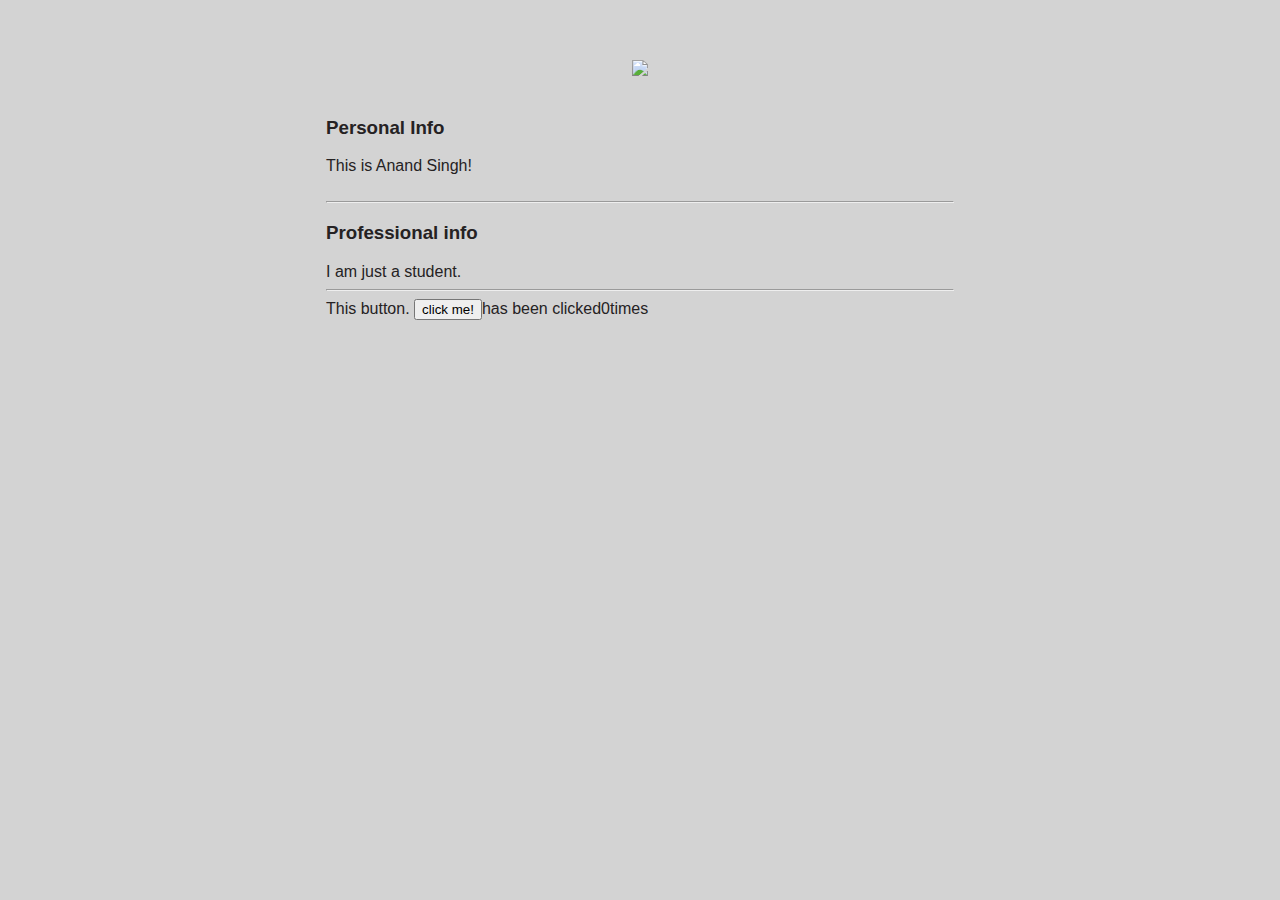
==== ui/index.html @ 53329e2a "[imad-console] Updates ui/index.html" ====
<!doctype html>
<html>
    <head>
        <link href="/ui/style.css" rel="stylesheet" />
    </head>
    <body>
        <div class="container">
            <div class="center">
            <img id='madi' src="https://lh3.googleusercontent.com/-2aunSXT151M/WH9EBYuVo4I/AAAAAAAABXM/i5c9Y8e5ASojKtc5KC5AsDa7qAvCMAonACEwYBhgL/h120/IMG_20170118_155947.jpg" class="img-medium"/>
            </div>
            <br>
            <h3>Personal Info</h3>
            <div>This is Anand Singh!</div>
            <br>
            <hr/>
            <h3>Professional info</h3>
            <div>I am just a student.</div>
            <hr/>
            <div class="footer">
                This button. <button id='counter'>click me!</button>has been clicked<span id='count'>0</span>times
            </div>
    </div>
        
        <script type="text/javascript" src="/ui/main.js">
        </script>
    </body>
</html>
---- ui/style.css ----
body {
    font-family: sans-serif;
    background-color: lightgrey;
    margin-top: 60px;
}

.center {
    text-align: center;
}

.text-big {
    font-size: 300%;
}

.bold {
    font-weight: bold;
}

.img-medium {
    height: 200px;
}

.container {
    max-width: 628px;
    color: #252223;
    font-family: sans-serif;
    margin: 0 auto;
    
    padding-left: 20px;
    padding-right: 20px;
}
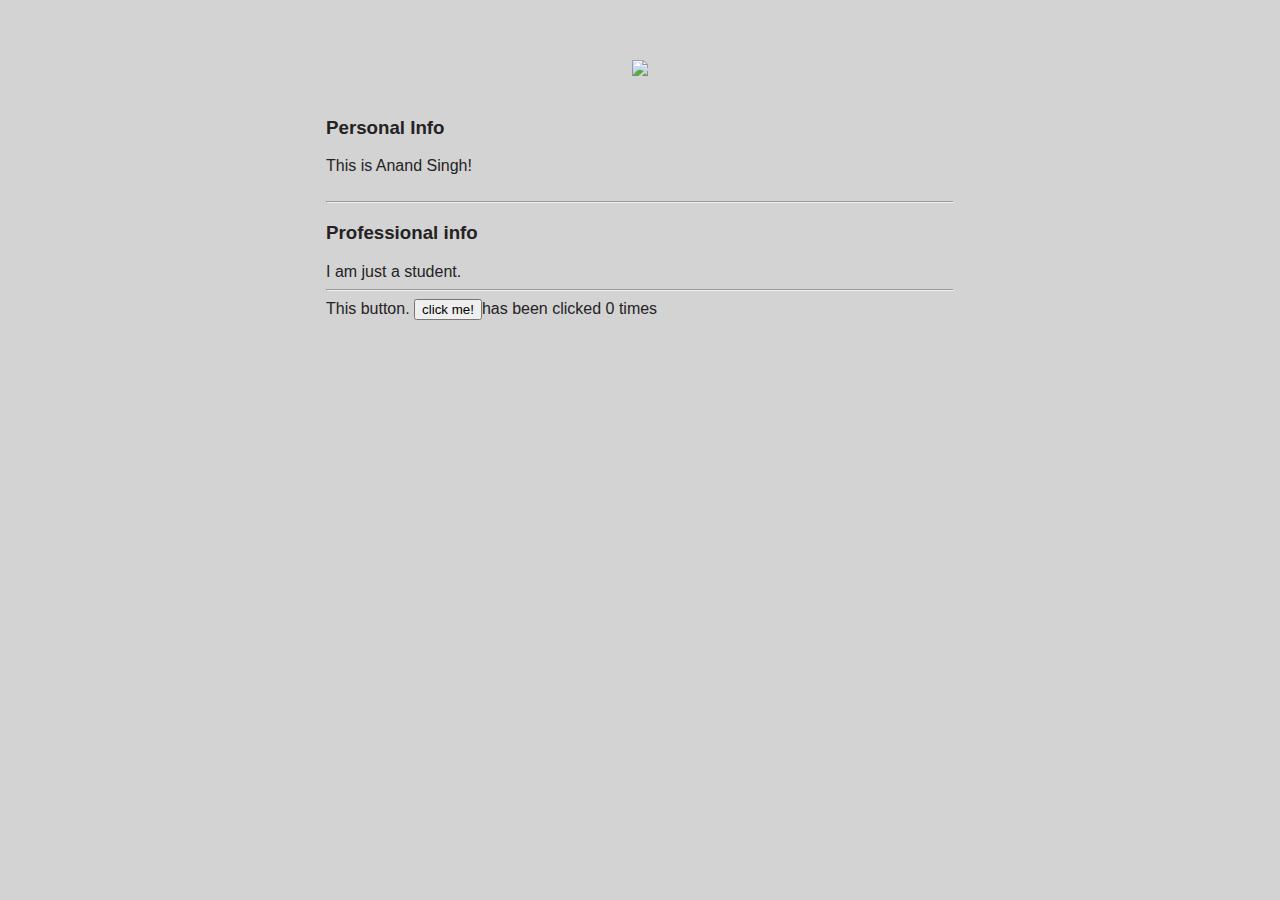
==== commit 59966bca: "[imad-console] Updates ui/index.html" ====
--- a/ui/index.html
+++ b/ui/index.html
@@ -17,7 +17,7 @@
             <div>I am just a student.</div>
             <hr/>
             <div class="footer">
-                This button. <button id='counter'>click me!</button>has been clicked<span id='count'>0</span>times
+                This button. <button id="counter">click me!</button>has been clicked<span id="count"> 0 </span>times
             </div>
     </div>
         
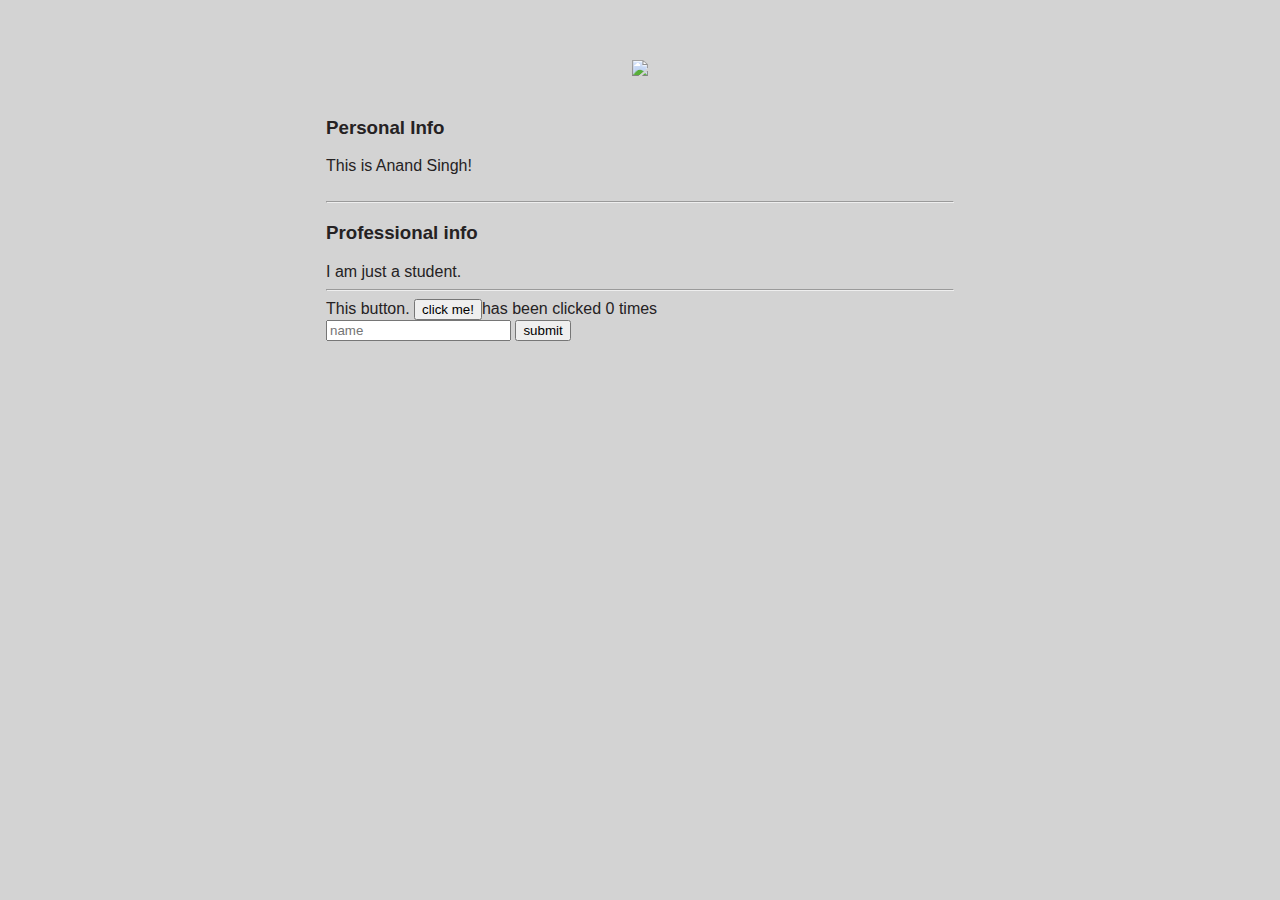
==== commit 0a03cbc7: "[imad-console] Updates ui/index.html" ====
--- a/ui/index.html
+++ b/ui/index.html
@@ -18,6 +18,10 @@
             <hr/>
             <div class="footer">
                 This button. <button id="counter">click me!</button>has been clicked<span id="count"> 0 </span>times
+                <br/>
+                <input type="text" id="name" placeholder="name"></input>
+                <input type="submit" value="submit"></input>
+                
             </div>
     </div>
         
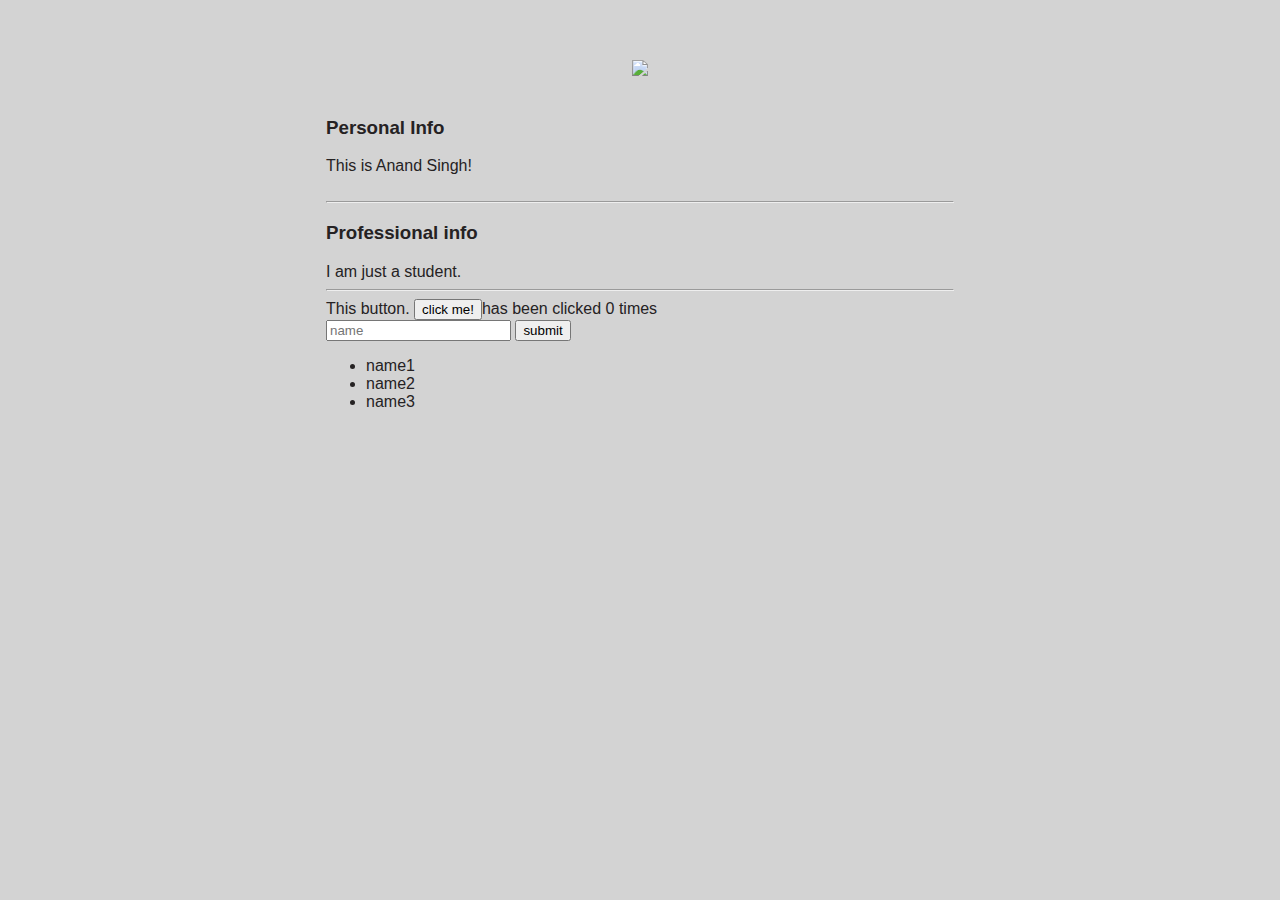
==== commit f944abd0: "[imad-console] Updates ui/index.html" ====
--- a/ui/index.html
+++ b/ui/index.html
@@ -21,6 +21,11 @@
                 <br/>
                 <input type="text" id="name" placeholder="name"></input>
                 <input type="submit" value="submit"></input>
+                <ul>
+                    <li>name1</li>
+                    <li>name2</li>
+                    <li>name3</li>
+                </ul>
                 
             </div>
     </div>
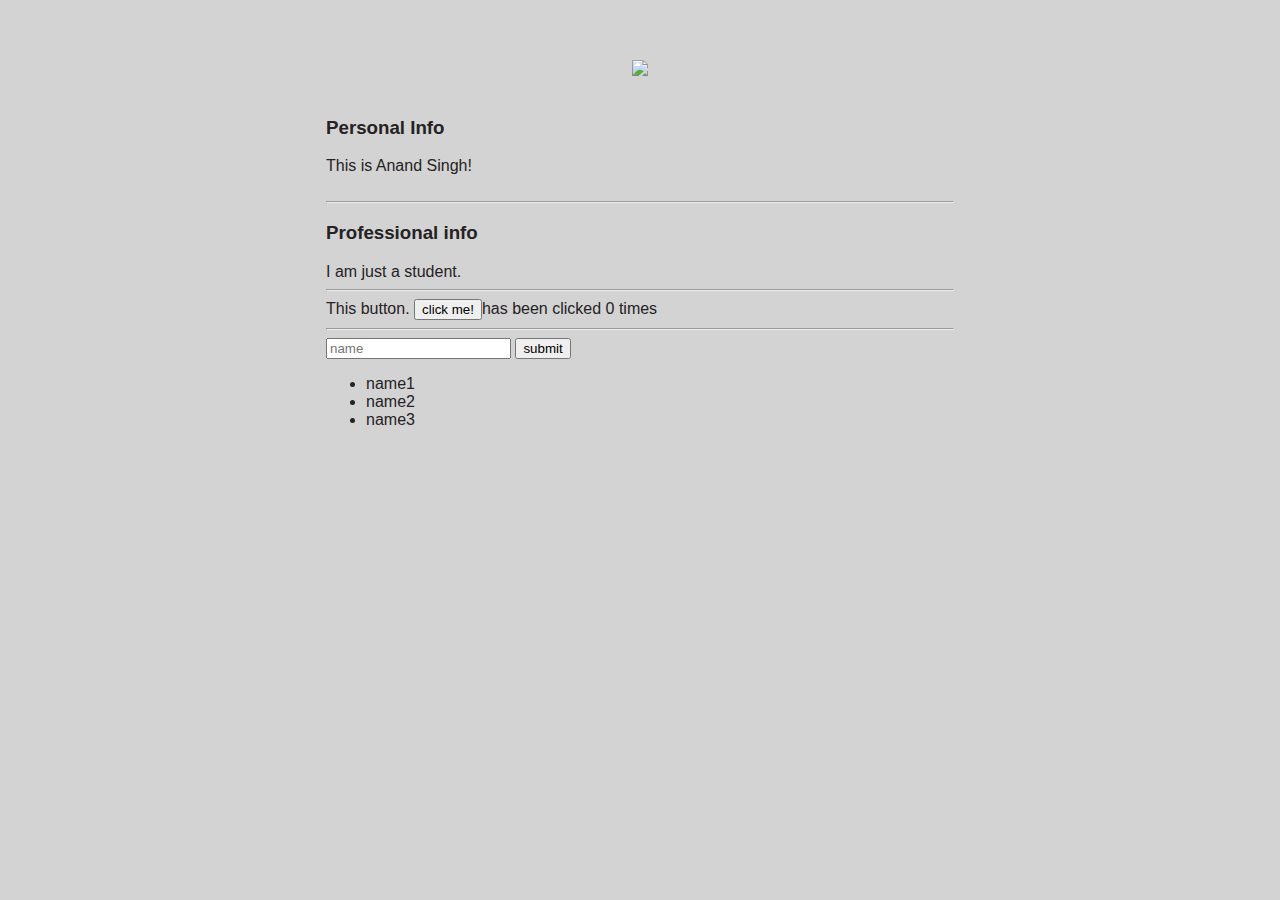
==== commit 8f5b3a8b: "[imad-console] Updates ui/index.html" ====
--- a/ui/index.html
+++ b/ui/index.html
@@ -19,6 +19,7 @@
             <div class="footer">
                 This button. <button id="counter">click me!</button>has been clicked<span id="count"> 0 </span>times
                 <br/>
+                <hr/>
                 <input type="text" id="name" placeholder="name"></input>
                 <input type="submit" value="submit"></input>
                 <ul>
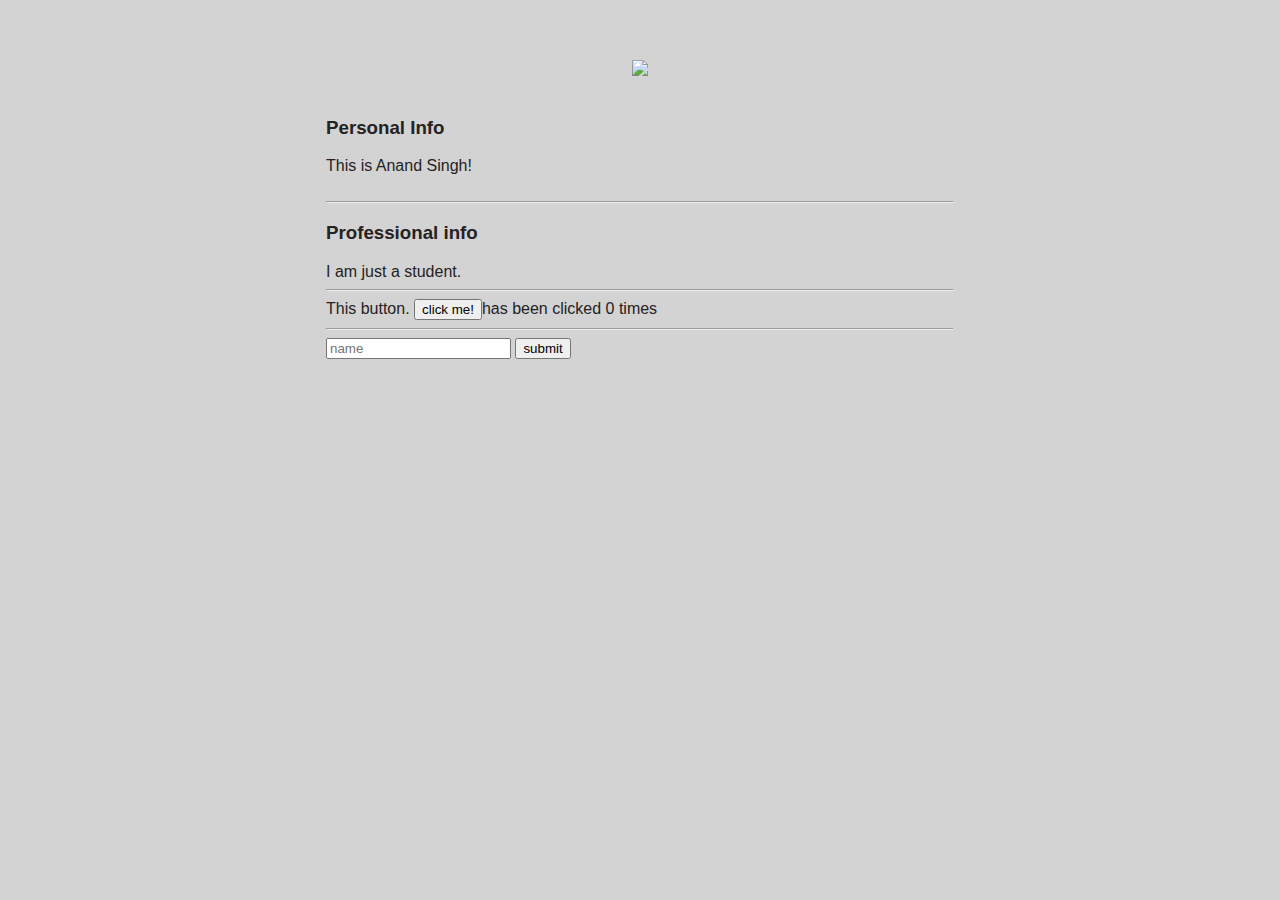
==== commit 4b1dfc12: "[imad-console] Updates ui/index.html" ====
--- a/ui/index.html
+++ b/ui/index.html
@@ -21,11 +21,9 @@
                 <br/>
                 <hr/>
                 <input type="text" id="name" placeholder="name"></input>
-                <input type="submit" value="submit"></input>
-                <ul>
-                    <li>name1</li>
-                    <li>name2</li>
-                    <li>name3</li>
+                <input type="submit" value="submit" id="submit_btn"></input>
+                <ul id="namelist">
+                  
                 </ul>
                 
             </div>
